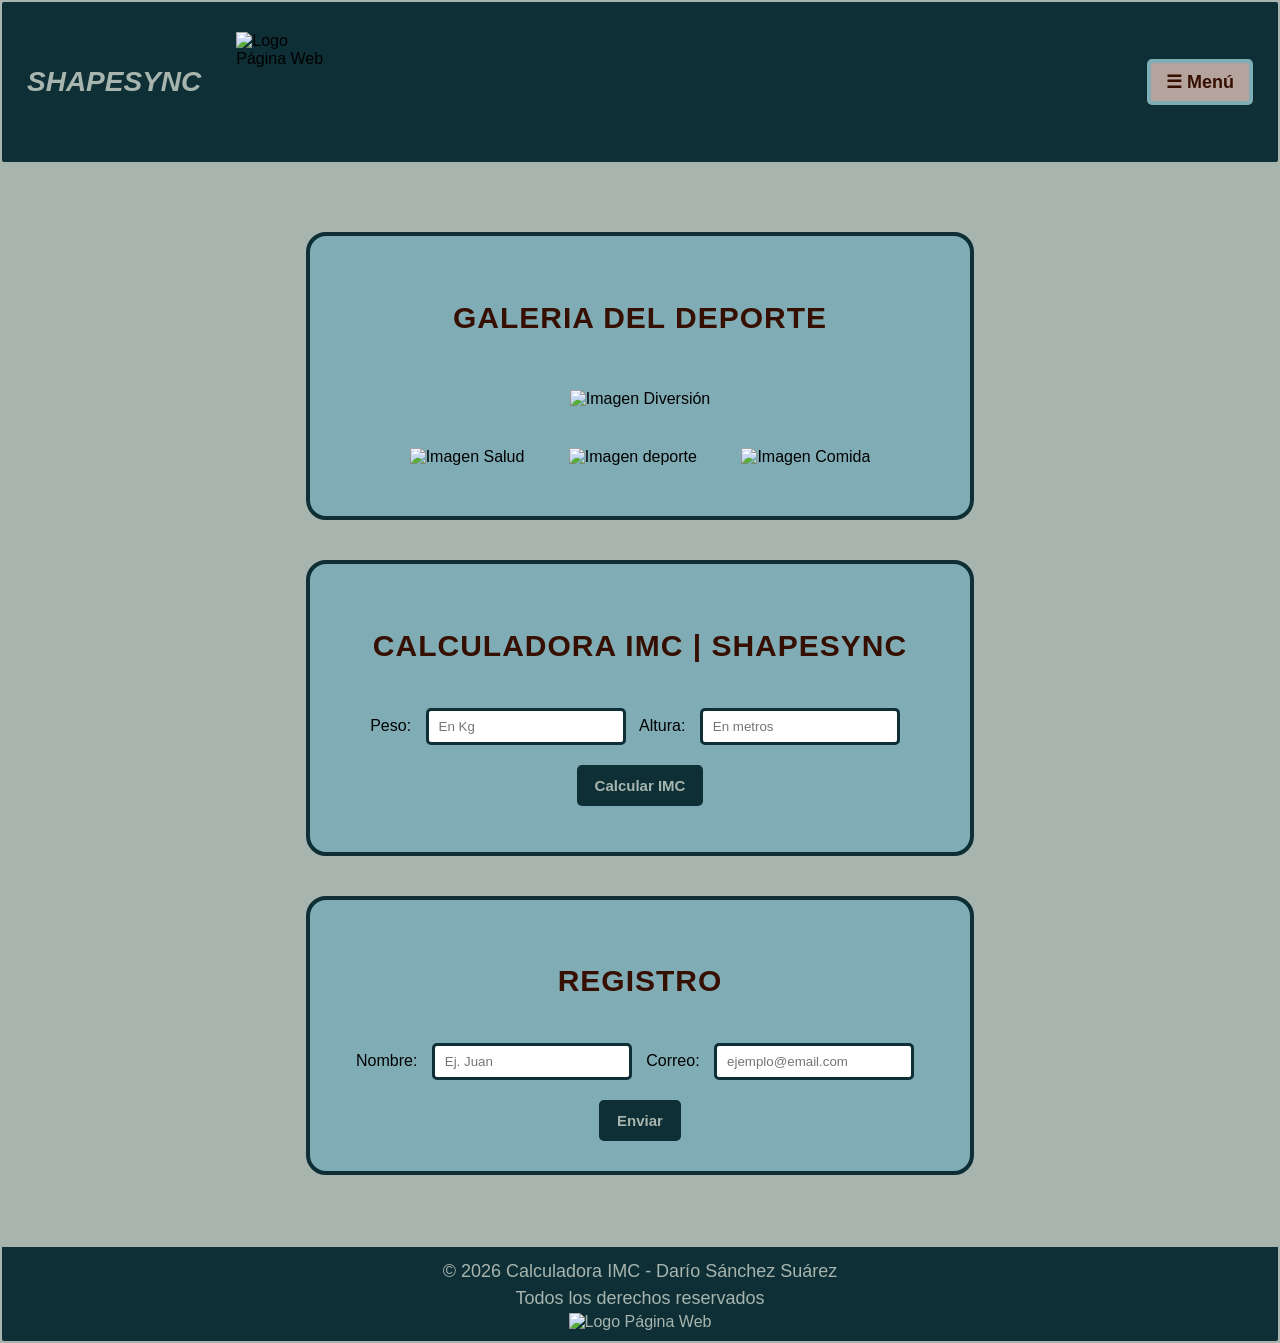
==== index.html @ 06d46926 "Update index.html" ====
﻿<?xml version="1.0" encoding="UTF-8"?>
<!--DARIO SANCHEZ SUAREZ-->
<!DOCTYPE html PUBLIC "-//W3C//DTD XHTML 1.0 Strict//EN" "http://www.w3.org/TR/xhtml1/DTD/xhtml1-strict.dtd">
<html xmlns="http://www.w3.org/1999/xhtml">
    <head>
        <meta http-equiv="Content-Type" content="text/html; charset=UTF-8" />
        <!--Web para móviles y tablets-->
        <meta name="viewport" content="width=device-width, initial-scale=1.0" />
        <title>index.html</title>
        <!--Llamada al CSS-->
        <link rel="stylesheet" type="text/css" href="css/CSS_LGMSI.css" />
    </head>
    <body>
        <!--CABECERA-->
        <!--Rutas relativas cuando se ejecuta la pagina web en local. Si pones rutas
        absolutas los navegadores bloquean estas fuentes por seguridad-->
        <header>
            <div>
                <h1><i>SHAPESYNC</i></h1>
                <img src="https://cdn.iconscout.com/icon/premium/png-256-thumb/imc-icon-svg-download-png-3595142.png" alt="Logo Página Web" width="100" height="100" />
            </div>
            <details class="menu-horizontal">
                <summary>☰ Menú</summary>
                <nav>
                  <div>
                    <a href="https://img.freepik.com/vector-gratis/grupo-personal-medico-que-lleva-iconos-relacionados-salud_53876-43071.jpg?semt=ais_hybrid&amp;w=740&amp;q=80">Salud</a>
                    <img src="img/healthcare.png" class="icono"></img>
                  </div>
                  <div>
                    <a href="https://marketplace.canva.com/Yq-3U/MAG5uXYq-3U/1/tl/canva-healthy-prepared-meals-in-glass-containers-MAG5uXYq-3U.jpg">Comida</a>
                    <img src="img/diet.png" class="icono"></img>
                  </div>
                  <div>
                    <a href="https://img.freepik.com/vector-gratis/concepto-equipamiento-deportivo_1284-13034.jpg?semt=ais_hybrid&amp;w=740&amp;q=80">Deporte</a>
                    <img  src="img/sports.png" class="icono"></img>
                  </div>
                  <div>
                    <a href="https://img.freepik.com/vector-gratis/diseno-fuente-momentos-divertidos-ninos-felices_1308-42471.jpg?semt=ais_hybrid&amp;w=740&amp;q=80">Social</a>
                    <img src="img/social-media.png" class="icono"S></img>
                  </div>
                </nav>
            </details>
        </header>
        
        <!--PRINCIPAL-->
        <main>
            <div class="secciones">
                <h2>GALERIA DEL DEPORTE </h2>
                <img class="cambio" id="principal" src="https://img.freepik.com/vector-gratis/diseno-fuente-momentos-divertidos-ninos-felices_1308-42471.jpg?semt=ais_hybrid&amp;w=740&amp;q=80" alt="Imagen Diversión" width="120" height="100" />
                <div class="contenedores">
                    <img class="cambio" id="Foto1" src="https://img.freepik.com/vector-gratis/grupo-personal-medico-que-lleva-iconos-relacionados-salud_53876-43071.jpg?semt=ais_hybrid&amp;w=740&amp;q=80" alt="Imagen Salud" height="70" width="80" />
                    <img class="cambio" id="Foto2" src="https://img.freepik.com/vector-gratis/concepto-equipamiento-deportivo_1284-13034.jpg?semt=ais_hybrid&amp;w=740&amp;q=80" alt="Imagen deporte" height="70" width="75" />
                    <img class="cambio" id="Foto3" src="https://marketplace.canva.com/Yq-3U/MAG5uXYq-3U/1/tl/canva-healthy-prepared-meals-in-glass-containers-MAG5uXYq-3U.jpg" alt="Imagen Comida" height="70" width="100" />
                </div>
            </div>

            <div class="secciones">
                <h2>CALCULADORA IMC | SHAPESYNC</h2>
                <label for="peso">Peso:
                    <input type="text" id="peso" name="peso" placeholder="En Kg" />
                </label>
                <label for="altura">Altura:
                    <input type="text" id="altura" name="altura" placeholder="En metros" />
                </label>
                <button id="btnCalcular">Calcular IMC</button>
                <p id="resultado"></p>
            </div>

            <div class="secciones">
                <form id="registroForm">
                    <h2>REGISTRO</h2>
                    <label for="nombre">Nombre:
                        <input type="text" id="nombre" name="nombre" placeholder="Ej. Juan" />
                    </label>
                    <label for="email">Correo:
                        <input type="text" id="email" name="email" placeholder="ejemplo@email.com" /> 
                    </label>
                    <button type="submit">Enviar</button>
                </form>
            </div>
        </main>

        <!--PIE DE PAGINA-->
        <footer>
            <p>© 2026 Calculadora IMC - Darío Sánchez Suárez</p>
            <p>Todos los derechos reservados</p>
            <img src="https://cdn.iconscout.com/icon/premium/png-256-thumb/imc-icon-svg-download-png-3595142.png" alt="Logo Página Web" width="80" height="80" />
        </footer>
        
        <!--Llamada al Js-->
        <script src="js/JS_LGMSI.js"></script>
    </body>
</html>
---- css/CSS_LGMSI.css ----
/* MÁRGENES GENERALES*/
          body {
              margin: 1px;
              padding: 1px;
              background-color: #A7B5AE;
              font-family:'Comic Sans MS', Arial, sans-serif;
          }
          /* Hace que al pulsar TAB se vea un recuadro claro alrededor del elemento activo */
          a:focus, button:focus, input:focus, summary:focus {
            /*Resaltado en forma de cuadrado*/
            /*Rompe el estilo que tenga la etiqueta que encierra*/
            outline: 3px solid #360F00 !important;
            /*Espacio del codigo interno al recuadro*/
            outline-offset: 3px;
            }

          /* CABECERA */
          header {
              background-color: #0E2F36;
              display: flex;
              align-items: center;
              justify-content: space-between; /* Logo a la izquierda, menú a la derecha */
              padding: 10px;
              flex-wrap: wrap;
              border-radius: 2px;
          }

          /* Contenedor interno del logo y título */
          header div {
              display: flex;
              align-items: center;
              justify-content: center;
          }

          /* Título de la cabecera */
          header h1 {
              margin: 15px;
              font-size: 28px;
              color: #A7B5AE;
              font-family: 'Comic Sans MS', Arial, sans-serif;
              font-weight: bold;
          }

          /* Logo de la página */
          header img {
              margin: 20px;
              max-width: 100%;
          }

          /* CONTENEDOR DEL MENÚ (DETAILS) */
          .menu-horizontal {
              display: flex;
              align-items: center;
              /* Asegura que el botón y las opciones estén en la misma línea */
              flex-direction: row; 
              padding: 15px;
          }

          /* Cuando se abre el details, aplicamos separación entre elementos */
          .menu-horizontal[open] {
              display: flex;
              gap: 20px;
          }
          /*Tamaño de las imganes de los iconos*/
            .icono {
                width: 40px;
                height: 40px;
                /*No deforma la imagen*/
                object-fit: contain;
            }

          /* Botón desplegable (Summary) */
          .menu-horizontal summary {
              list-style: none; /* Quita la flecha por defecto */
              color: #360F00;
              font-weight: bold;
              cursor: pointer;
              font-size:18px;
              font-family:'Comic Sans MS', Arial, sans-serif;
              padding: 8px 15px;
              background: #B5A49E; /* Verde oscuro del pie */
              border-radius: 5px;
              border:4px solid#7FACB5;
              outline: none; /* Quita el recuadro de selección azul/negro */
              white-space: nowrap; /* Evita que el texto del botón salte de línea */
          }

          /* Borra estilo por defecto del summary */
          .menu-horizontal summary::-webkit-details-marker {
              display: none;
          }

          /* El contenedor de las opciones a la derecha del botón */
          .menu-horizontal nav {
              display: flex;
              flex-direction: row;
              gap: 20px;
              align-items: center;
              /* Animación para que las opciones aparezcan suavemente */
              animation: aparecer 0.5s ease-out;
          }

          /* Enlaces del menú */
          .menu-horizontal nav a {
              color: #A7B5AE;
              text-decoration: none;
              font-family: 'Comic Sans MS', Arial, sans-serif;
              font-size: 17px;
              font-weight: bold;

              white-space: nowrap; /* Evita que los enlaces con nombres largos se rompan en dos líneas */
          }

          /* Efecto al pasar el ratón por los enlaces */
          .menu-horizontal nav a:hover {
              color:  #7FACB5;
              text-decoration: underline;
          }

          /* Animacion */
          @keyframes aparecer {
              from { /*Inicio invisible y movido 10px izq*/
                  opacity: 0; 
                  transform: translateX(-10px); 
              }
              to { /*Final posicion original y visible*/
                  opacity: 1; 
                  transform: translateX(0); 
              }
          }
          
          /* Entradas de texto de la página web */
          input {
              border-radius: 5px;
              border: 3px solid #0E2F36;
              margin: 10px;
              padding: 8px 10px;
              padding-right:10px;
              width: 200px;
              box-sizing: border-box;
          }

          /* Remarcar el recuadro del input erróneo en rojo */
          .error {
              border: 2px solid red;
          }

          /* Botones de la página web */
          button {
              padding: 12px 18px;
              background-color: #0E2F36;
              color:#A7B5AE;
              border: none;
              border-radius: 5px;
              cursor: pointer;
              font-weight: bold;
              font-family: 'Comic Sans MS', Arial, sans-serif;
              font-size: 15px;
              margin-top:10px;


          }
          .campo{
            display: flex;
            flex-direction: row;

          }

          /* Efecto para que el botón brille más al pasar el ratón */
          button:hover {
              filter: brightness(1.3);
          }

          /* PRINCIPAL Y SECCIONES */

          /* Contenedor principal */
          main {
              background-color: #A7B5AE;
              padding: 50px 20px;
              display: flex;
              flex-direction: column;
              align-items: center;
          }

          /* Título de cada sección */
          h2 {
              font-family: 'Comic Sans MS', Arial, sans-serif; 
              font-size: 30px;
              font-weight: 700;
              color:#360F00;
              letter-spacing: 1px;
              padding: 10px;
              text-align: center;
          }

          /* Secciones */
          .secciones {
              background-color: #7FACB5;
              border:4px solid #0E2F36 ;
              width: 100%;
              max-width: 600px;
              padding: 30px;
              border-radius: 20px;
              text-align: center;
              margin: 20px; /* Aplica 20px a todos los lados */
          }

          /* Transición suave para el aumento y la sombra */
          .cambio {
              transition: transform 0.2s ease, box-shadow 0.2s ease;
              cursor: pointer;
              margin: 20px;
              max-width: 100%;
              text-align: center;
          }

          /* Tamaño de la imagen cuando se agranda y su sombra */
          .cambio:hover {
              transform: scale(1.2);
              box-shadow: 0 4px 3px rgba(0,0,0,0.3);
          }

          /* PIE DE PÁGINA */
          footer {
              border-top: 2px solid ;
              text-align: center;
              padding: 10px;
              background-color: #0E2F36;
              color: #A7B5AE;
              border-radius: 2px;
          }

          /* Texto del pie de página */
          footer p {
              padding: 2px;
              margin: 2px;
              font-family: 'Comic Sans MS', Arial, sans-serif;
              font-size:18px;
          }

@media (max-width: 600px) {
    /* 1. Header y Navegación */
    header {
        flex-direction: column;
        text-align: center;
        width: 100%;
        padding: 10px;
    }
    * {
    box-sizing: border-box;
}

    header h1, h2 {
        font-size: 22px;
    }

    /* Ocultar desbordamiento horizontal en el contenedor del menú */
    nav, .menu-container {
        width: 100%;
        max-width: 100%;
        display: flex;
        flex-direction: column !important;
        align-items: center;
    }

    select {
        margin: 10px 0;
        max-width: 90%; /* Evita que el dropdown sea más ancho que la pantalla */
    }

    /* 2. Secciones del cuerpo */
    section, .card, .container {
        width: 90%;          /* O 95% para dejar un pequeño margen lateral */
        max-width: 100%;
        margin: 15px auto;   /* Centra la sección */
        padding: 15px;
        box-sizing: border-box;
    }

    /* 3. Formularios e Inputs dentro de las secciones */
    form, .form-group {
        display: flex;
        flex-direction: column;
        align-items: center;
        width: 100%;
    }

    input, select, button {
        max-width: 100%;
        box-sizing: border-box;
    }

    /* Transformación hover ajustada */
    .cambio:hover {
        transform: scale(1.02); /* Escala ligeramente menor para prevenir overflow */
    }
}
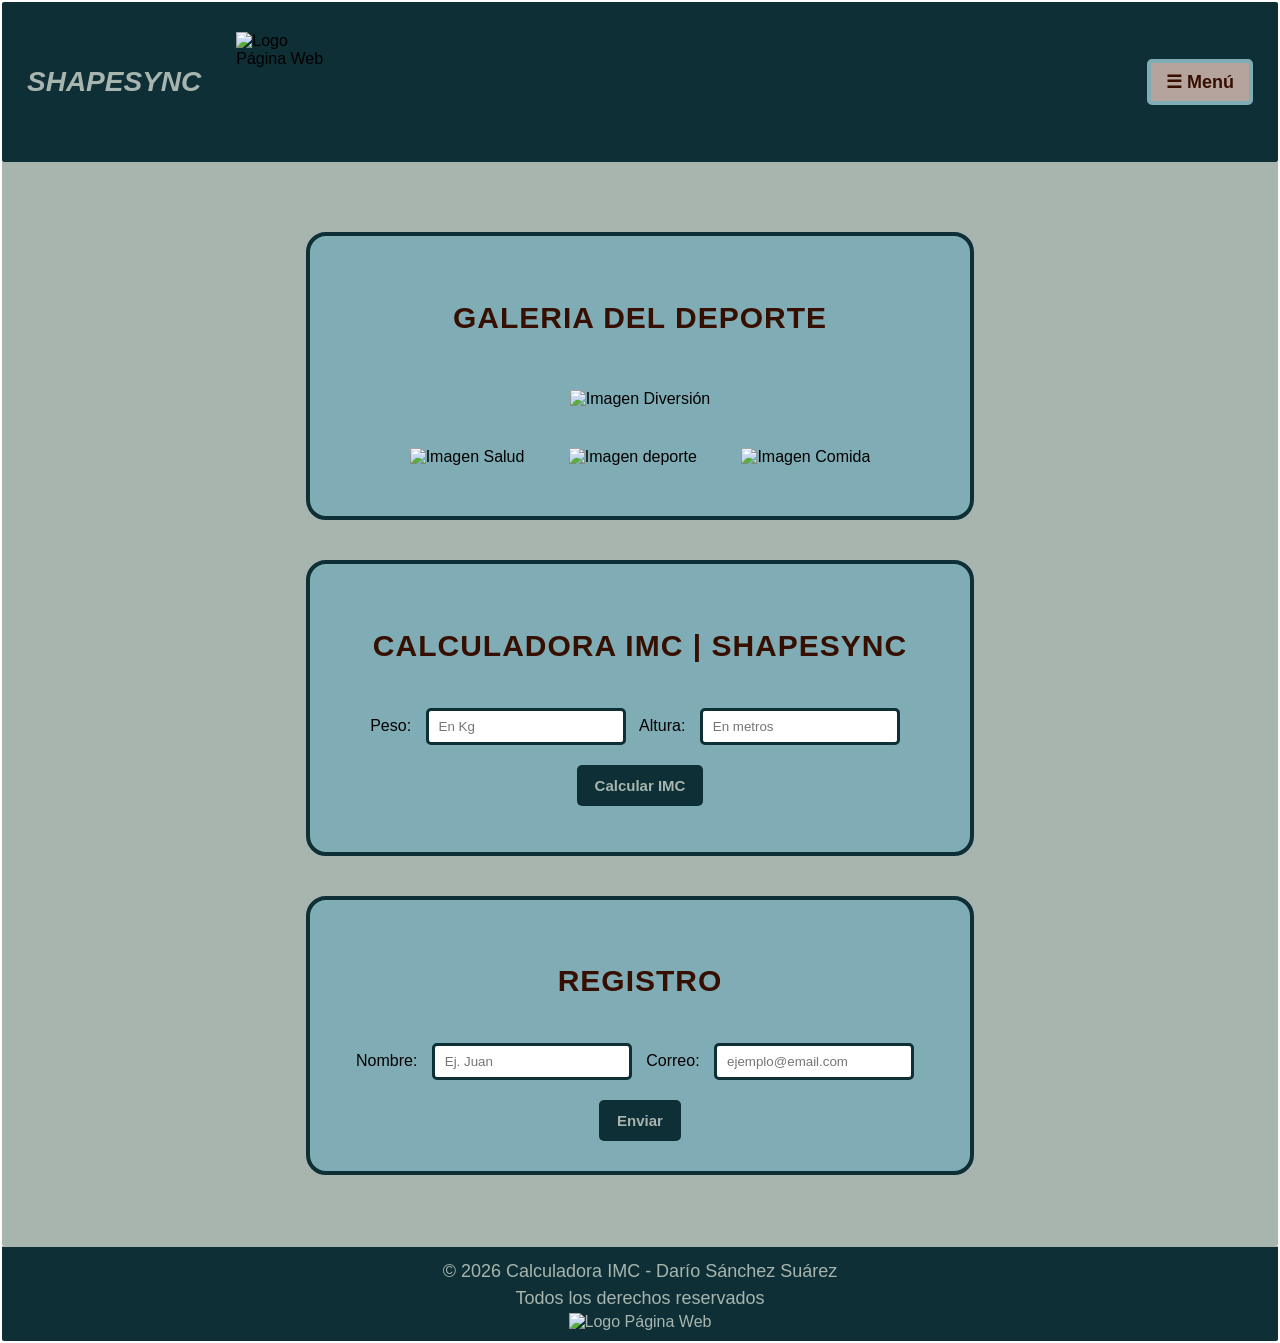
==== commit 8940be48: "nuevo cambio" ====
--- a/index.html
+++ b/index.html
@@ -1,5 +1,5 @@
 ﻿<?xml version="1.0" encoding="UTF-8"?>
-<!--DARIO SANCHEZ SUAREZ-->
+<!--DARIO SANCHEZ SUAREZ--> 
 <!DOCTYPE html PUBLIC "-//W3C//DTD XHTML 1.0 Strict//EN" "http://www.w3.org/TR/xhtml1/DTD/xhtml1-strict.dtd">
 <html xmlns="http://www.w3.org/1999/xhtml">
     <head>
--- a/css/CSS_LGMSI.css
+++ b/css/CSS_LGMSI.css
@@ -1,254 +1,252 @@
-          /* MÁRGENES GENERALES*/
-          body {
-              margin: 1px;
-              padding: 1px;
-              background-color: #A7B5AE;
-              font-family:'Comic Sans MS', Arial, sans-serif;
-          }
-          /* Hace que al pulsar TAB se vea un recuadro claro alrededor del elemento activo */
-          a:focus, button:focus, input:focus, summary:focus {
-            /*Resaltado en forma de cuadrado*/
-            /*Rompe el estilo que tenga la etiqueta que encierra*/
-            outline: 3px solid #360F00 !important;
-            /*Espacio del codigo interno al recuadro*/
-            outline-offset: 3px;
-            }
-
-          /* CABECERA */
-          header {
-              background-color: #0E2F36;
-              display: flex;
-              align-items: center;
-              justify-content: space-between; /* Logo a la izquierda, menú a la derecha */
-              padding: 10px;
-              flex-wrap: wrap;
-              border-radius: 2px;
-          }
-
-          /* Contenedor interno del logo y título */
-          header div {
-              display: flex;
-              align-items: center;
-              justify-content: center;
-          }
-
-          /* Título de la cabecera */
-          header h1 {
-              margin: 15px;
-              font-size: 28px;
-              color: #A7B5AE;
-              font-family: 'Comic Sans MS', Arial, sans-serif;
-              font-weight: bold;
-          }
-
-          /* Logo de la página */
-          header img {
-              margin: 20px;
-              max-width: 100%;
-          }
-
-          /* CONTENEDOR DEL MENÚ (DETAILS) */
-          .menu-horizontal {
-              display: flex;
-              align-items: center;
-              /* Asegura que el botón y las opciones estén en la misma línea */
-              flex-direction: row; 
-              padding: 15px;
-          }
-
-          /* Cuando se abre el details, aplicamos separación entre elementos */
-          .menu-horizontal[open] {
-              display: flex;
-              gap: 20px;
-          }
-          /*Tamaño de las imganes de los iconos*/
-            .icono {
-                width: 40px;
-                height: 40px;
-                /*No deforma la imagen*/
-                object-fit: contain;
-            }
-
-          /* Botón desplegable (Summary) */
-          .menu-horizontal summary {
-              list-style: none; /* Quita la flecha por defecto */
-              color: #360F00;
-              font-weight: bold;
-              cursor: pointer;
-              font-size:18px;
-              font-family:'Comic Sans MS', Arial, sans-serif;
-              padding: 8px 15px;
-              background: #B5A49E; /* Verde oscuro del pie */
-              border-radius: 5px;
-              border:4px solid#7FACB5;
-              outline: none; /* Quita el recuadro de selección azul/negro */
-              white-space: nowrap; /* Evita que el texto del botón salte de línea */
-          }
-
-          /* Borra estilo por defecto del summary */
-          .menu-horizontal summary::-webkit-details-marker {
-              display: none;
-          }
-
-          /* El contenedor de las opciones a la derecha del botón */
-          .menu-horizontal nav {
-              display: flex;
-              flex-direction: row;
-              gap: 20px;
-              align-items: center;
-              /* Animación para que las opciones aparezcan suavemente */
-              animation: aparecer 0.5s ease-out;
-          }
-
-          /* Enlaces del menú */
-          .menu-horizontal nav a {
-              color: #A7B5AE;
-              text-decoration: none;
-              font-family: 'Comic Sans MS', Arial, sans-serif;
-              font-size: 17px;
-              font-weight: bold;
-
-              white-space: nowrap; /* Evita que los enlaces con nombres largos se rompan en dos líneas */
-          }
-
-          /* Efecto al pasar el ratón por los enlaces */
-          .menu-horizontal nav a:hover {
-              color:  #7FACB5;
-              text-decoration: underline;
-          }
-
-          /* Animacion */
-          @keyframes aparecer {
-              from { /*Inicio invisible y movido 10px izq*/
-                  opacity: 0; 
-                  transform: translateX(-10px); 
-              }
-              to { /*Final posicion original y visible*/
-                  opacity: 1; 
-                  transform: translateX(0); 
-              }
-          }
-          
-          /* Entradas de texto de la página web */
-          input {
-              border-radius: 5px;
-              border: 3px solid #0E2F36;
-              margin: 10px;
-              padding: 8px 10px;
-              padding-right:10px;
-              width: 200px;
-              box-sizing: border-box;
-          }
-
-          /* Remarcar el recuadro del input erróneo en rojo */
-          .error {
-              border: 2px solid red;
-          }
-
-          /* Botones de la página web */
-          button {
-              padding: 12px 18px;
-              background-color: #0E2F36;
-              color:#A7B5AE;
-              border: none;
-              border-radius: 5px;
-              cursor: pointer;
-              font-weight: bold;
-              font-family: 'Comic Sans MS', Arial, sans-serif;
-              font-size: 15px;
-              margin-top:10px;
-
-
-          }
-          .campo{
-            display: flex;
-            flex-direction: row;
-
-          }
-
-          /* Efecto para que el botón brille más al pasar el ratón */
-          button:hover {
-              filter: brightness(1.3);
-          }
-
-          /* PRINCIPAL Y SECCIONES */
-
-          /* Contenedor principal */
-          main {
-              background-color: #A7B5AE;
-              padding: 50px 20px;
-              display: flex;
-              flex-direction: column;
-              align-items: center;
-          }
-
-          /* Título de cada sección */
-          h2 {
-              font-family: 'Comic Sans MS', Arial, sans-serif; 
-              font-size: 30px;
-              font-weight: 700;
-              color:#360F00;
-              letter-spacing: 1px;
-              padding: 10px;
-              text-align: center;
-          }
-
-          /* Secciones */
-          .secciones {
-              background-color: #7FACB5;
-              border:4px solid #0E2F36 ;
-              width: 100%;
-              max-width: 600px;
-              padding: 30px;
-              border-radius: 20px;
-              text-align: center;
-              margin: 20px; /* Aplica 20px a todos los lados */
-          }
-
-          /* Transición suave para el aumento y la sombra */
-          .cambio {
-              transition: transform 0.2s ease, box-shadow 0.2s ease;
-              cursor: pointer;
-              margin: 20px;
-              max-width: 100%;
-              text-align: center;
-          }
-
-          /* Tamaño de la imagen cuando se agranda y su sombra */
-          .cambio:hover {
-              transform: scale(1.2);
-              box-shadow: 0 4px 3px rgba(0,0,0,0.3);
-          }
-
-          /* PIE DE PÁGINA */
-          footer {
-              border-top: 2px solid ;
-              text-align: center;
-              padding: 10px;
-              background-color: #0E2F36;
-              color: #A7B5AE;
-              border-radius: 2px;
-          }
-
-          /* Texto del pie de página */
-          footer p {
-              padding: 2px;
-              margin: 2px;
-              font-family: 'Comic Sans MS', Arial, sans-serif;
-              font-size:18px;
-          }
+body {
+    font-family: 'Comic Sans MS', Arial, sans-serif;
+    margin: 1px;
+    padding: 1px;
+}
+
+/* Hace que al pulsar TAB se vea un recuadro claro alrededor del elemento activo */
+a:focus, button:focus, input:focus, summary:focus {
+    /*Resaltado en forma de cuadrado*/
+    /*Rompe el estilo que tenga la etiqueta que encierra*/
+    outline: 3px solid #360F00 !important;
+    /*Espacio del codigo interno al recuadro*/
+    outline-offset: 3px;
+}
+
+/* CABECERA */
+header {
+    align-items: center;
+    background-color: #0E2F36;
+    border-radius: 2px;
+    display: flex;
+    flex-wrap: wrap;
+    justify-content: space-between; /* Logo a la izquierda, menú a la derecha */
+    padding: 10px;
+}
+
+/* Contenedor interno del logo y título */
+header div {
+    align-items: center;
+    display: flex;
+    justify-content: center;
+}
+
+/* Título de la cabecera */
+header h1 {
+    color: #A7B5AE;
+    font-family: 'Comic Sans MS', Arial, sans-serif;
+    font-size: 28px;
+    font-weight: 700;
+    margin: 15px;
+}
+
+/* Logo de la página */
+header img {
+    margin: 20px;
+    max-width: 100%;
+}
+
+/* CONTENEDOR DEL MENÚ (DETAILS) */
+.menu-horizontal {
+    align-items: center;
+    display: flex;
+    /* Asegura que el botón y las opciones estén en la misma línea */
+    flex-direction: row; 
+    padding: 15px;
+}
+
+/* Cuando se abre el details, aplicamos separación entre elementos */
+.menu-horizontal[open] {
+    display: flex;
+    gap: 20px;
+}
+
+/*Tamaño de las imganes de los iconos*/
+.icono {
+    height: 40px;
+    /*No deforma la imagen*/
+    object-fit: contain;
+    width: 40px;
+}
+
+/* Botón desplegable (Summary) */
+.menu-horizontal summary {
+    background: #B5A49E; /* Verde oscuro del pie */
+    border: 4px solid #7FACB5;
+    border-radius: 5px;
+    color: #360F00;
+    cursor: pointer;
+    font-family: 'Comic Sans MS', Arial, sans-serif;
+    font-size: 18px;
+    font-weight: 700;
+    list-style: none; /* Quita la flecha por defecto */
+    outline: none; /* Quita el recuadro de selección azul/negro */
+    padding: 8px 15px;
+    white-space: nowrap; /* Evita que el texto del botón salte de línea */
+}
+
+/* Borra estilo por defecto del summary */
+.menu-horizontal summary::-webkit-details-marker {
+    display: none;
+}
+
+/* El contenedor de las opciones a la derecha del botón */
+.menu-horizontal nav {
+    align-items: center;
+    /* Animación para que las opciones aparezcan suavemente */
+    animation: aparecer 0.5s ease-out;
+    display: flex;
+    flex-direction: row;
+    gap: 20px;
+}
+
+/* Enlaces del menú */
+.menu-horizontal nav a {
+    color: #A7B5AE;
+    font-family: 'Comic Sans MS', Arial, sans-serif;
+    font-size: 17px;
+    font-weight: 700;
+    text-decoration: none;
+    white-space: nowrap; /* Evita que los enlaces con nombres largos se rompan en dos líneas */
+}
+
+/* Efecto al pasar el ratón por los enlaces */
+.menu-horizontal nav a:hover {
+    color: #7FACB5;
+    text-decoration: underline;
+}
+
+/* Animacion */
+@keyframes aparecer {
+    from { /*Inicio invisible y movido 10px izq*/
+        opacity: 0; 
+        transform: translateX(-10px); 
+    }
+    to { /*Final posicion original y visible*/
+        opacity: 1; 
+        transform: translateX(0); 
+    }
+}
+
+/* Entradas de texto de la página web */
+input {
+    border: 3px solid #0E2F36;
+    border-radius: 5px;
+    box-sizing: border-box;
+    margin: 10px;
+    padding: 8px 10px;
+    padding-right: 10px;
+    width: 200px;
+}
+
+/* Remarcar el recuadro del input erróneo en rojo */
+.error {
+    border: 2px solid red;
+}
+
+/* Botones de la página web */
+button {
+    background-color: #0E2F36;
+    border: none;
+    border-radius: 5px;
+    color: #A7B5AE;
+    cursor: pointer;
+    font-family: 'Comic Sans MS', Arial, sans-serif;
+    font-size: 15px;
+    font-weight: 700;
+    margin-top: 10px;
+    padding: 12px 18px;
+}
+
+.campo {
+    display: flex;
+    flex-direction: row;
+}
+
+/* Efecto para que el botón brille más al pasar el ratón */
+button:hover {
+    filter: brightness(1.3);
+}
+
+/* PRINCIPAL Y SECCIONES */
+
+/* Contenedor principal */
+main {
+    align-items: center;
+    background-color: #A7B5AE;
+    display: flex;
+    flex-direction: column;
+    padding: 50px 20px;
+}
+
+/* Título de cada sección */
+h2 {
+    color: #360F00;
+    font-family: 'Comic Sans MS', Arial, sans-serif; 
+    font-size: 30px;
+    font-weight: 700;
+    letter-spacing: 1px;
+    padding: 10px;
+    text-align: center;
+}
+
+/* Secciones */
+.secciones {
+    background-color: #7FACB5;
+    border: 4px solid #0E2F36;
+    border-radius: 20px;
+    margin: 20px; /* Aplica 20px a todos los lados */
+    max-width: 600px;
+    padding: 30px;
+    text-align: center;
+    width: 100%;
+}
+
+/* Transición suave para el aumento y la sombra */
+.cambio {
+    cursor: pointer;
+    margin: 20px;
+    max-width: 100%;
+    text-align: center;
+    transition: transform 0.2s ease, box-shadow 0.2s ease;
+}
+
+/* Tamaño de la imagen cuando se agranda y su sombra */
+.cambio:hover {
+    box-shadow: 0 4px 3px rgba(0,0,0,0.3);
+    transform: scale(1.2);
+}
+
+/* PIE DE PÁGINA */
+footer {
+    background-color: #0E2F36;
+    border-radius: 2px;
+    border-top: 2px solid;
+    color: #A7B5AE;
+    padding: 10px;
+    text-align: center;
+}
+
+/* Texto del pie de página */
+footer p {
+    font-family: 'Comic Sans MS', Arial, sans-serif;
+    font-size: 18px;
+    margin: 2px;
+    padding: 2px;
+}
 
 @media (max-width: 600px) {
     /* 1. Header y Navegación */
     header {
         flex-direction: column;
+        padding: 10px;
         text-align: center;
         width: 100%;
-        padding: 10px;
-    }
+    }
+
     * {
-    box-sizing: border-box;
-}
+        box-sizing: border-box;
+    }
 
     header h1, h2 {
         font-size: 22px;
@@ -256,11 +254,11 @@
 
     /* Ocultar desbordamiento horizontal en el contenedor del menú */
     nav, .menu-container {
-        width: 100%;
-        max-width: 100%;
+        align-items: center;
         display: flex;
         flex-direction: column !important;
-        align-items: center;
+        max-width: 100%;
+        width: 100%;
     }
 
     select {
@@ -270,24 +268,24 @@
 
     /* 2. Secciones del cuerpo */
     section, .card, .container {
-        width: 90%;          /* O 95% para dejar un pequeño margen lateral */
+        box-sizing: border-box;
+        margin: 15px auto; /* Centra la sección */
         max-width: 100%;
-        margin: 15px auto;   /* Centra la sección */
         padding: 15px;
-        box-sizing: border-box;
+        width: 90%;  /* O 95% para dejar un pequeño margen lateral */
     }
 
     /* 3. Formularios e Inputs dentro de las secciones */
     form, .form-group {
+        align-items: center;
         display: flex;
         flex-direction: column;
-        align-items: center;
         width: 100%;
     }
 
     input, select, button {
+        box-sizing: border-box;
         max-width: 100%;
-        box-sizing: border-box;
     }
 
     /* Transformación hover ajustada */
